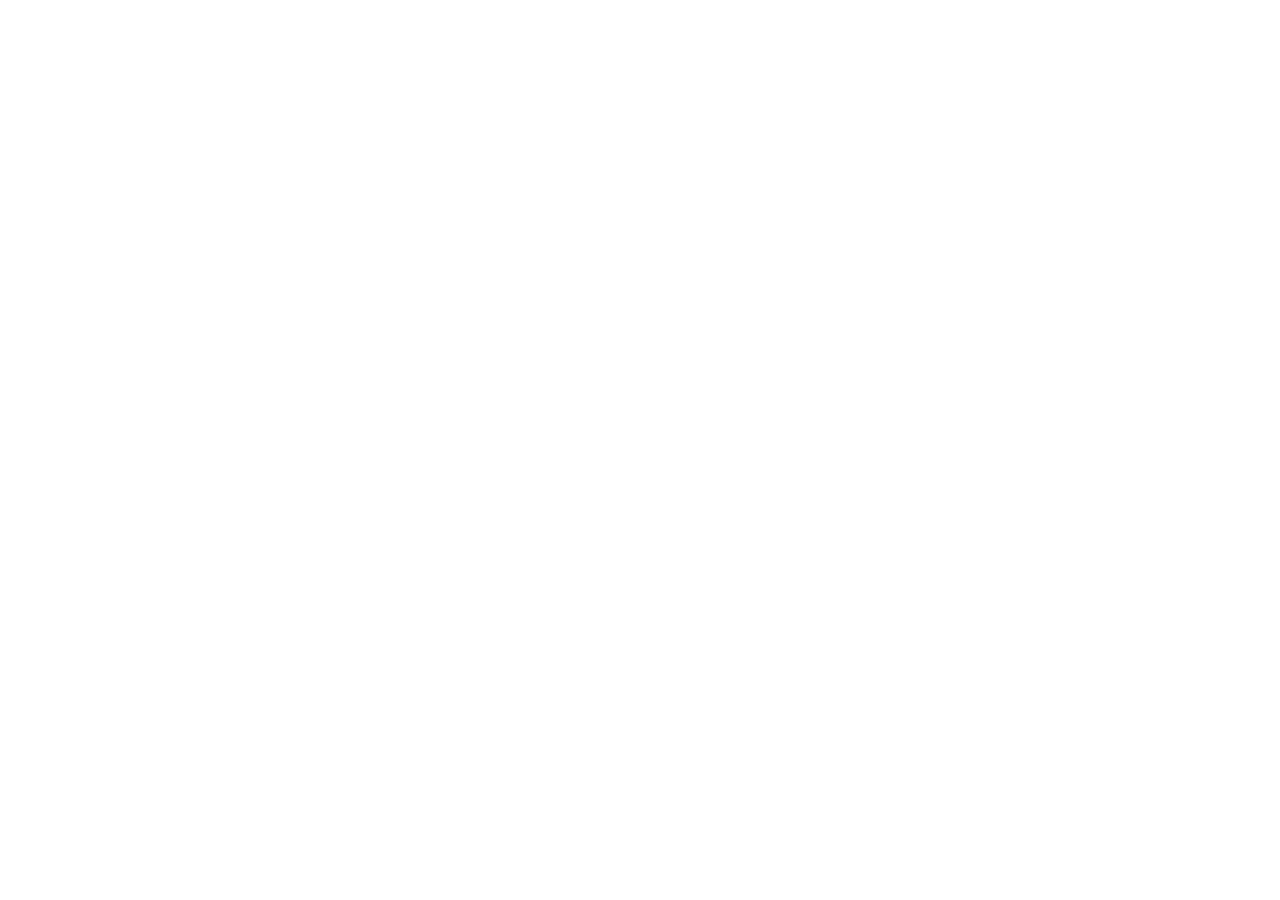
==== index.html @ de601ffe "Update index.html" ====
<!DOCTYPE html>
<html lang="zh-CN">
<head>
  <title>咪小猫的网页</title>
  <meta charset="UTF-8">
  <meta name="viewport" content="width=device-width, initial-scale=1.0">
  <meta property="og:title" content="咪小猫的网页">
  <meta property="og:description" content="输入提取码即可查看富文本">
  <meta property="og:url" content="https://mixiaomao2-cyber.github.io/">
  <link rel="icon" href="favicon.ico" type="image/x-icon">
  <style>
    div {
      display: none;
    }
    details {
      border: 2px solid black;
      padding: 10px;
      border-radius: 8px;
    }
    @media (prefers-color-scheme: dark) {
      html, body {
        background-color: black;
        color: white
      }
      details {
        border: 2px solid white;
        padding: 10px;
        border-radius: 8px;
      }
    }
  </style>
</head>

<body>
  <div id="0000">
    <p>Hello, world!!!</p>
  </div>
  <div id="math_0000">
    <p>问一个问题: <math><mn>0.</mn><mover><mn>9</mn><mo>.</mo></mover></math>等不等于<math><mn>1</mn></math>?</p>
    <details>
      <summary>查看证明方式(这里只提供一种)</summary>
      <math display="block">
        <mtext>设</mtext>
        <mi>x</mi>
        <mo>=</mo>
        <mn>0.</mn>
        <mover><mn>9</mn><mo>.</mo></mover>
      </math>
      <br>
      <math display="block">
          <mn>10</mn>
          <mi>x</mi>
          <mo>=</mo>
          <mn>9.</mn>
          <mover><mn>9</mn><mo>.</mo></mover>
      </math>
      <br>
      <math display="block">
          <mn>10</mn>
          <mi>x</mi>
          <mo>-</mo>
          <mi>x</mi>
          <mo>=</mo>
          <mn>9.</mn>
          <mover><mn>9</mn><mo>.</mo></mover>
          <mo>-</mo>
          <mn>0.</mn>
          <mover><mn>9</mn><mo>.</mo></mover>
      </math>
      <br>
      <math display="block">
          <mn>9</mn>
          <mi>x</mi>
          <mo>=</mo>
          <mn>9</mn>
      </math>
      <br>
      <math display="block">
          <mi>x</mi>
          <mo>=</mo>
          <mn>1</mn>
      </math>
      <p class="text-align: center;">因此 <math><mn>0.</mn><mover><mn>9</mn><mo>.</mo></mover><mo>=</mo><mn>1</mn></math> ,简洁明了</p>
    </details>
    <p>你猜对了吗?</p>
  </div>
  <div id="math_0001">
    <p>众所周知: <math><msqrt><mo>-</mo><mi>1</mi></msqrt><mo>=</mo><mi>i</mi></math></p>
    <p>但是,你知道吗?实际上<math><mi>i</mi></math>还可以表示旋转</p>
  </div>
  <div id="math_0002">
    <!-- No thing ... -->
  </div>
  <script>
    document.addEventListener('DOMContentLoaded', () => {
      let user_key = prompt("请输入提取码:");
  
      if (user_key === null) {
        alert("已取消");
        } else {
          let doc = document.getElementById(user_key);
          if (doc) {
            doc.style.display = 'block';
          } else {
            alert("提取码错误");
          }
        }
    });
  </script>
</body>
</html>
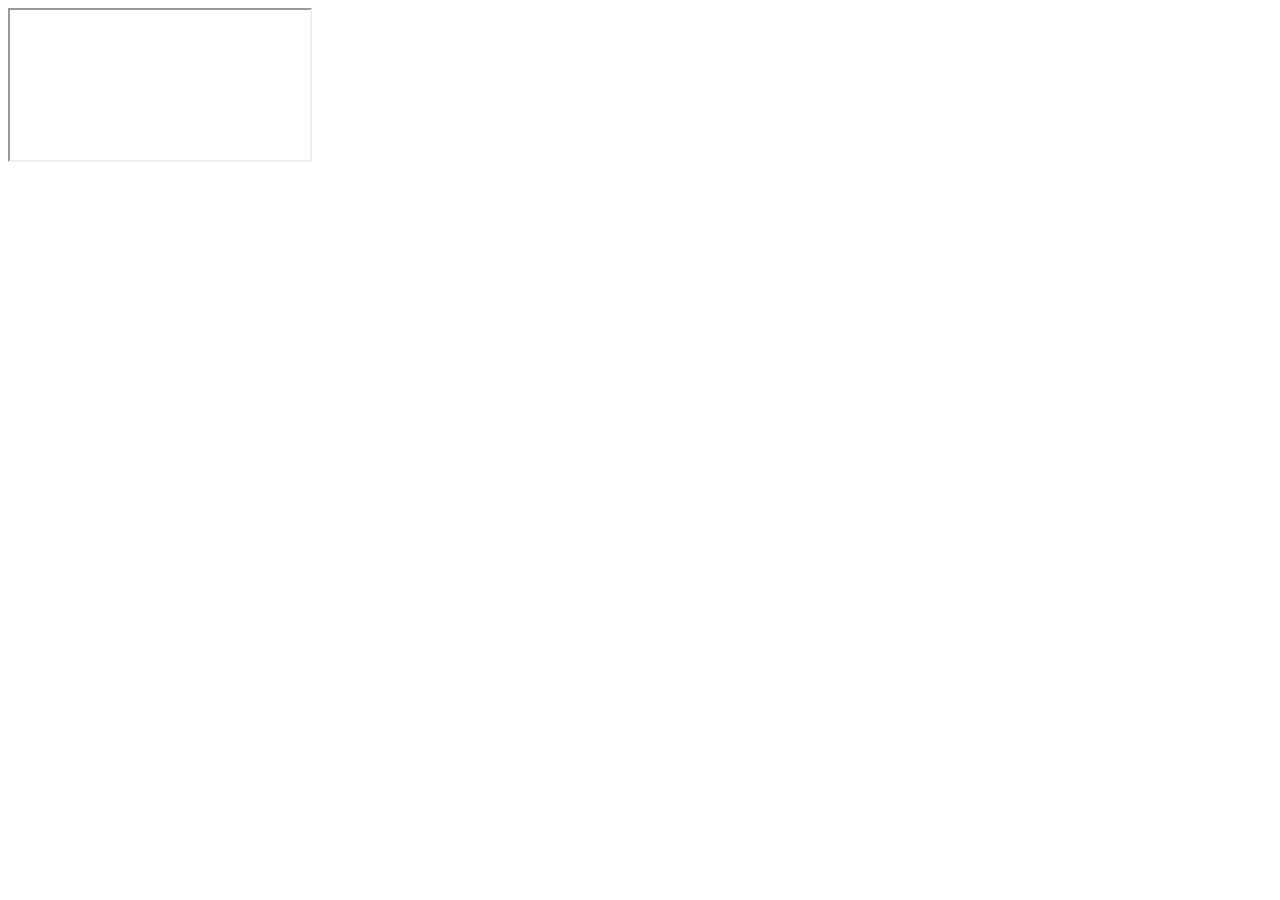
==== commit 56e38226: "Update index.html" ====
--- a/index.html
+++ b/index.html
@@ -8,89 +8,11 @@
   <meta property="og:description" content="输入提取码即可查看富文本">
   <meta property="og:url" content="https://mixiaomao2-cyber.github.io/">
   <link rel="icon" href="favicon.ico" type="image/x-icon">
-  <style>
-    div {
-      display: none;
-    }
-    details {
-      border: 2px solid black;
-      padding: 10px;
-      border-radius: 8px;
-    }
-    @media (prefers-color-scheme: dark) {
-      html, body {
-        background-color: black;
-        color: white
-      }
-      details {
-        border: 2px solid white;
-        padding: 10px;
-        border-radius: 8px;
-      }
-    }
-  </style>
+  <link rel="stylesheet" href="style.css">
 </head>
 
 <body>
-  <div id="0000">
-    <p>Hello, world!!!</p>
-  </div>
-  <div id="math_0000">
-    <p>问一个问题: <math><mn>0.</mn><mover><mn>9</mn><mo>.</mo></mover></math>等不等于<math><mn>1</mn></math>?</p>
-    <details>
-      <summary>查看证明方式(这里只提供一种)</summary>
-      <math display="block">
-        <mtext>设</mtext>
-        <mi>x</mi>
-        <mo>=</mo>
-        <mn>0.</mn>
-        <mover><mn>9</mn><mo>.</mo></mover>
-      </math>
-      <br>
-      <math display="block">
-          <mn>10</mn>
-          <mi>x</mi>
-          <mo>=</mo>
-          <mn>9.</mn>
-          <mover><mn>9</mn><mo>.</mo></mover>
-      </math>
-      <br>
-      <math display="block">
-          <mn>10</mn>
-          <mi>x</mi>
-          <mo>-</mo>
-          <mi>x</mi>
-          <mo>=</mo>
-          <mn>9.</mn>
-          <mover><mn>9</mn><mo>.</mo></mover>
-          <mo>-</mo>
-          <mn>0.</mn>
-          <mover><mn>9</mn><mo>.</mo></mover>
-      </math>
-      <br>
-      <math display="block">
-          <mn>9</mn>
-          <mi>x</mi>
-          <mo>=</mo>
-          <mn>9</mn>
-      </math>
-      <br>
-      <math display="block">
-          <mi>x</mi>
-          <mo>=</mo>
-          <mn>1</mn>
-      </math>
-      <p class="text-align: center;">因此 <math><mn>0.</mn><mover><mn>9</mn><mo>.</mo></mover><mo>=</mo><mn>1</mn></math> ,简洁明了</p>
-    </details>
-    <p>你猜对了吗?</p>
-  </div>
-  <div id="math_0001">
-    <p>众所周知: <math><msqrt><mo>-</mo><mi>1</mi></msqrt><mo>=</mo><mi>i</mi></math></p>
-    <p>但是,你知道吗?实际上<math><mi>i</mi></math>还可以表示旋转</p>
-  </div>
-  <div id="math_0002">
-    <!-- No thing ... -->
-  </div>
+  <iframe id="content" src="about:blank"></iframe>
   <script>
     document.addEventListener('DOMContentLoaded', () => {
       let user_key = prompt("请输入提取码:");
@@ -98,9 +20,16 @@
       if (user_key === null) {
         alert("已取消");
         } else {
-          let doc = document.getElementById(user_key);
-          if (doc) {
-            doc.style.display = 'block';
+          let iframe = document.getElementById(content);
+          if (iframe) {
+            if (user_key.split('_')[0] == "math") {
+              iframe.src = "math.html";
+              let iframeDoc = iframe.contentDocument || iframe.contentWindow.document;
+              let doc = iframeDoc.getElementById(user_key.split('_')[1]);
+              if (doc) {
+                doc.style.display = "blcok";
+              }
+            }
           } else {
             alert("提取码错误");
           }
--- a/style.css
+++ b/style.css
@@ -0,0 +1,19 @@
+div {
+  display: none;
+}
+details {
+  border: 2px solid black;
+  padding: 10px;
+  border-radius: 8px;
+}
+@media (prefers-color-scheme: dark) {
+  html, body {
+    background-color: black;
+    color: white
+  }
+  details {
+    border: 2px solid white;
+    padding: 10px;
+    border-radius: 8px;
+  }
+}
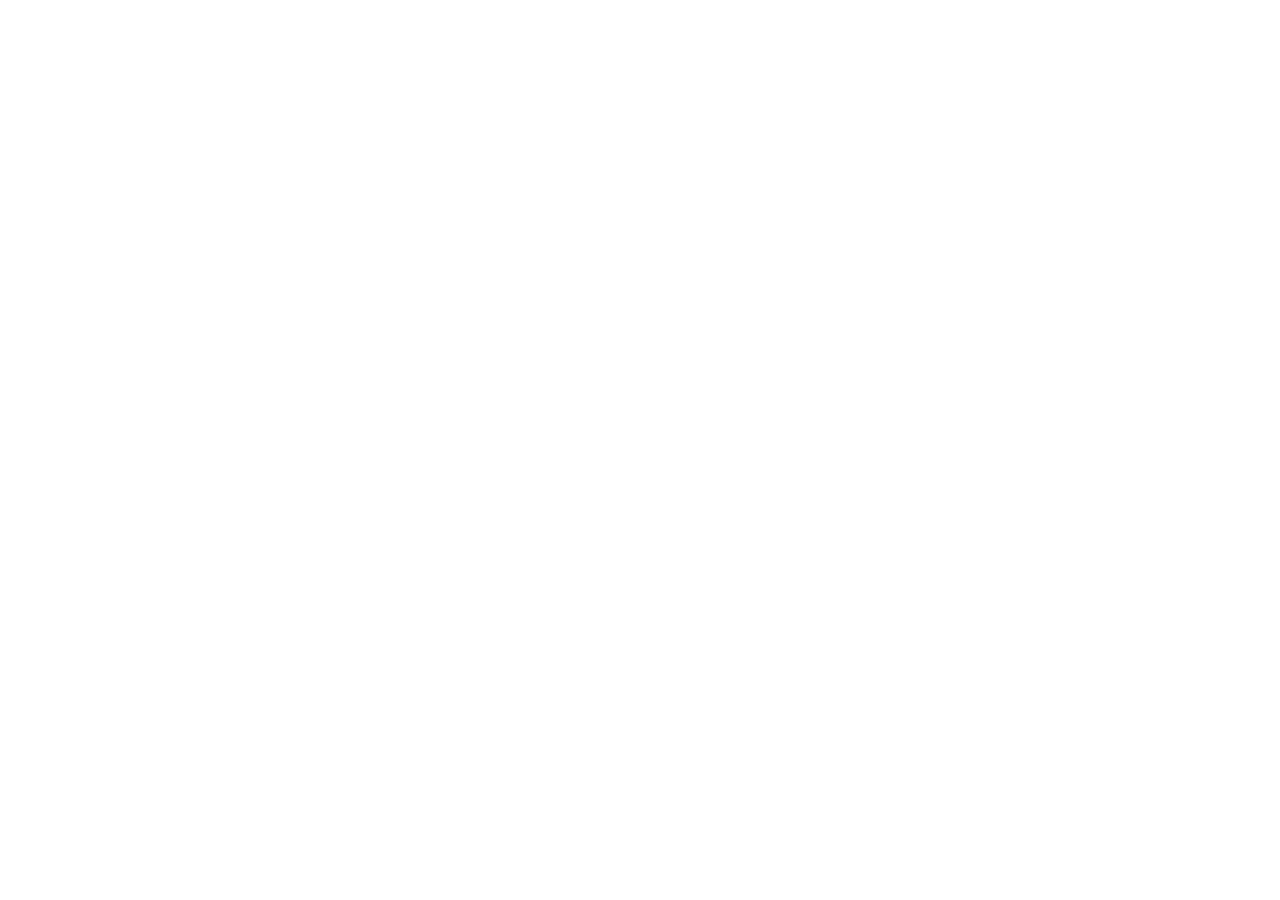
==== commit 0558ff97: "Update index.html" ====
--- a/index.html
+++ b/index.html
@@ -12,28 +12,28 @@
 </head>
 
 <body>
-  <iframe id="content" src="about:blank"></iframe>
+  <iframe id="content" src="about:blank" style="width:100vw;height:100vh;border:none;position:fixed;top:0;left:0;"></iframe>
   <script>
     document.addEventListener('DOMContentLoaded', () => {
       let user_key = prompt("请输入提取码:");
   
       if (user_key === null) {
         alert("已取消");
-        } else {
-          let iframe = document.getElementById(content);
-          if (iframe) {
-            if (user_key.split('_')[0] == "math") {
-              iframe.src = "math.html";
-              let iframeDoc = iframe.contentDocument || iframe.contentWindow.document;
-              let doc = iframeDoc.getElementById(user_key.split('_')[1]);
-              if (doc) {
-                doc.style.display = "blcok";
-              }
+      } else {
+        let iframe = document.getElementById("content");
+        if (iframe) {
+          if (user_key.split('_')[0] == "math") {
+            iframe.src = "math.html";
+            let iframeDoc = iframe.contentDocument || iframe.contentWindow.document;
+            let doc = iframeDoc.getElementById(user_key.split('_')[1]);
+            if (doc) {
+              doc.style.display = "blcok";
+            } else {
+              alert("提取码错误");
             }
-          } else {
-            alert("提取码错误");
           }
         }
+      }
     });
   </script>
 </body>
